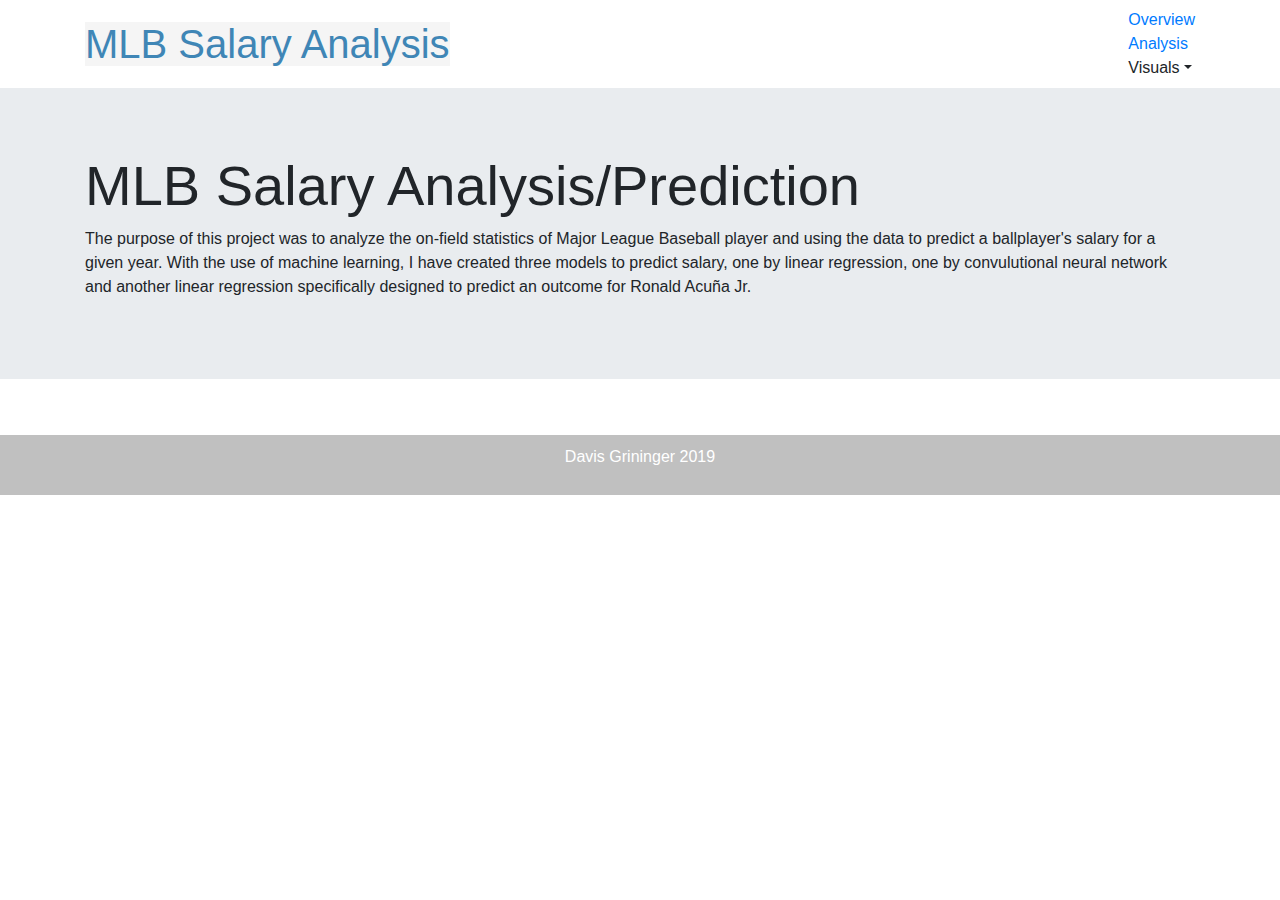
==== index.html @ 96cac3ba "first commit" ====
<!DOCTYPE html>

<html lang="en">
  <head>
      <meta charset="UTF-8">
      <title>MLB Salary Analysis</title>
      <link rel="stylesheet" href="https://stackpath.bootstrapcdn.com/bootstrap/4.3.1/css/bootstrap.min.css" integrity="sha384-ggOyR0iXCbMQv3Xipma34MD+dH/1fQ784/j6cY/iJTQUOhcWr7x9JvoRxT2MZw1T" crossorigin="anonymous">

      <script src="https://code.jquery.com/jquery-3.3.1.slim.min.js" integrity="sha384-q8i/X+965DzO0rT7abK41JStQIAqVgRVzpbzo5smXKp4YfRvH+8abtTE1Pi6jizo" crossorigin="anonymous"></script>
      <script src="https://cdnjs.cloudflare.com/ajax/libs/popper.js/1.14.7/umd/popper.min.js" integrity="sha384-UO2eT0CpHqdSJQ6hJty5KVphtPhzWj9WO1clHTMGa3JDZwrnQq4sF86dIHNDz0W1" crossorigin="anonymous"></script>
      <script src="https://stackpath.bootstrapcdn.com/bootstrap/4.3.1/js/bootstrap.min.js" integrity="sha384-JjSmVgyd0p3pXB1rRibZUAYoIIy6OrQ6VrjIEaFf/nJGzIxFDsf4x0xIM+B07jRM" crossorigin="anonymous"></script>

      <link rel="stylesheet" href="style.css">
    </head>
<body>

        <nav class="navbar navbar-default">
                <div class="container">
                    <div class="navbar-header">
                        <a class="navbar-brand logo" href="index.html"> 
                        <span class="header">MLB Salary Analysis</span></a>
                    </div>
            
                    <div class="nav navbar-nav navbar-right">
                      <li><a href="overview.html"> Overview</a></li>
                      <li><a href="Analysis.html"> Analysis</a></li>
                      <li class="dropdown"><a class="dropdown-toggle" data-toggle="dropdown">Visuals<span class="caret"></span></a>
                            <ul class="dropdown-menu">
                                <li><a href="regression_visual.html">Linear Regression</a></li>
                                <li><a href="cnn_visual.html">Convulutional Neural Network</a></li>
                                <li><a href="ronald.html">Ronald Acuña Jr. Test</a></li>
                            </ul>
                        </li>
                                                                  
                    </div>
                </div>      
             </nav>

      <div class="jumbotron jumbotron-fluid">
          <div class="container">
            <h1 class="display-4">MLB Salary Analysis/Prediction</h1>
            <p>The purpose of this project was to analyze the on-field statistics of Major League Baseball player and using the data to predict a ballplayer's salary for a given year. With the use of machine learning, I have created three models to predict salary, one by linear regression, one by convulutional neural network and another linear regression specifically designed to predict an outcome for Ronald Acuña Jr.
          </div>
        </div>

            <div class="row">
                <div class="col-lg-12 col-md-6 col-sm-6 col-xs-6", class = "plot" ><img  src="Output_plots/miketrout.png" style="width:100%" alt=""></a></div>
            </div>
            
        <footer>
          <div class = "footer">
              <p style = "text-align: center"> Davis Grininger 2019</p>
          </div>
      </footer>
          

          
</body>
</html>
---- style.css ----
.header {
    height: 200px;
    color: rgb(63, 134, 182);
    background-color: whitesmoke;
    font-size: 40px;
    
  }
  
  .footer {
    background-color: silver;
    padding:10px;
    color:white;
    border-top:10px navy; 
  }
  
  .blue{
    color: rgb(63, 134, 182);
  }
  
  .plot{
    align: middle;
    padding: 90px
  }
  
  .center {
    text-align: center;
    border: 3px navy;
    background-color: whitesmoke;

  }


  .para{
    text-align: center;
    padding:40px;

  }
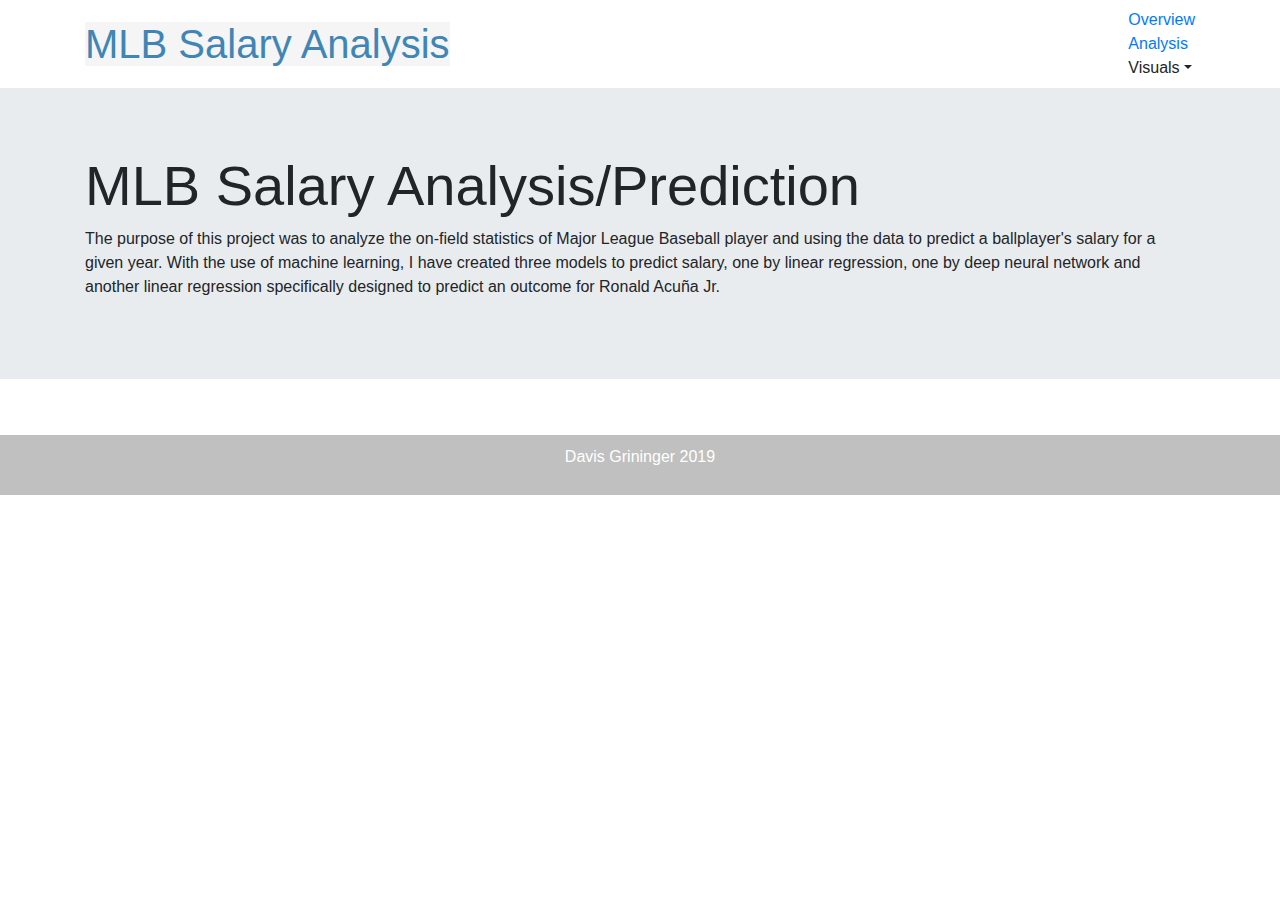
==== commit f769c0b0: "second commit" ====
--- a/index.html
+++ b/index.html
@@ -39,7 +39,7 @@
       <div class="jumbotron jumbotron-fluid">
           <div class="container">
             <h1 class="display-4">MLB Salary Analysis/Prediction</h1>
-            <p>The purpose of this project was to analyze the on-field statistics of Major League Baseball player and using the data to predict a ballplayer's salary for a given year. With the use of machine learning, I have created three models to predict salary, one by linear regression, one by convulutional neural network and another linear regression specifically designed to predict an outcome for Ronald Acuña Jr.
+            <p>The purpose of this project was to analyze the on-field statistics of Major League Baseball player and using the data to predict a ballplayer's salary for a given year. With the use of machine learning, I have created three models to predict salary, one by linear regression, one by deep neural network and another linear regression specifically designed to predict an outcome for Ronald Acuña Jr.
           </div>
         </div>
 
